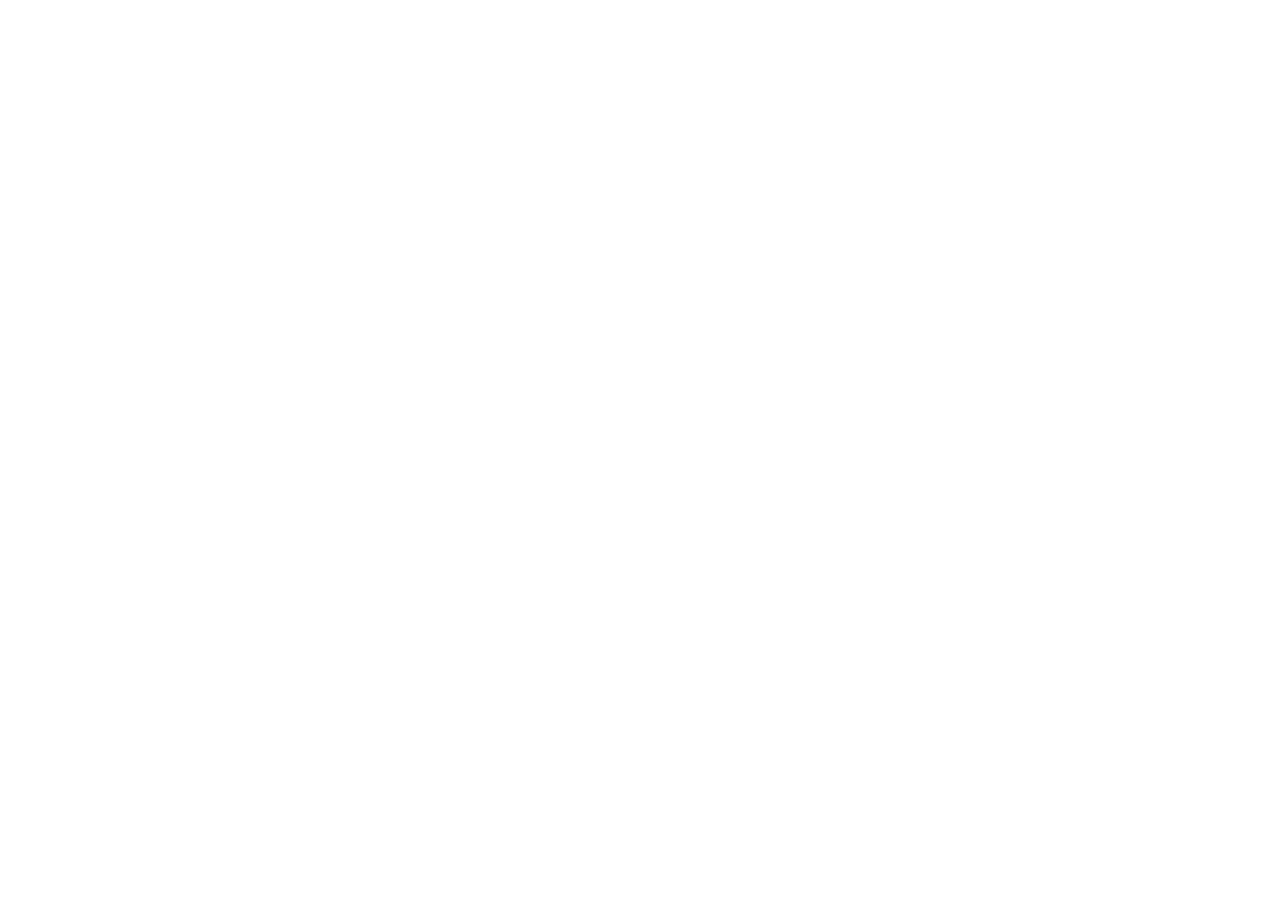
==== index.html @ eeec1692 "Initialized weather widget" ====
<!DOCTYPE html>
<html>
<head>
	<title></title>

	<link rel="stylesheet" href="https://maxcdn.bootstrapcdn.com/bootstrap/3.3.7/css/bootstrap.min.css">
	<link rel="stylesheet" type="text/css" href="styles.css">

	<script src="https://ajax.googleapis.com/ajax/libs/jquery/3.1.1/jquery.min.js"></script>
	<script type="text/javascript" src="scripts.js"></script>


</head>
<body>

</body>
</html>
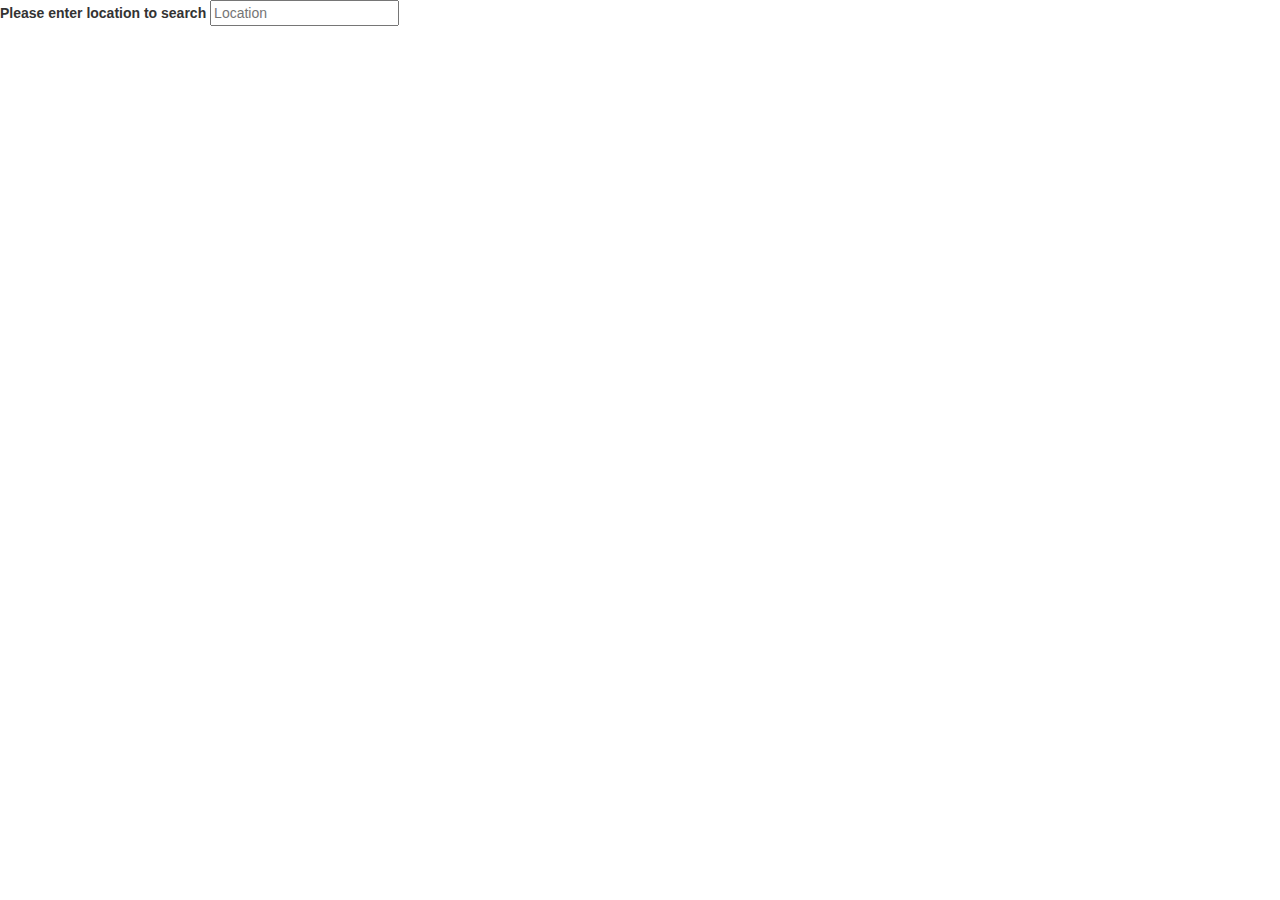
==== commit 4bed7645: "Began new weather widget; added alternative icons, de-implemented canvas animation; halted at 2nd AJ" ====
--- a/index.html
+++ b/index.html
@@ -2,16 +2,37 @@
 <html>
 <head>
 	<title></title>
+<!-- bootstrap -->
+	<link rel="stylesheet" href="https://maxcdn.bootstrapcdn.com/bootstrap/3.3.7/css/bootstrap.min.css">
 
-	<link rel="stylesheet" href="https://maxcdn.bootstrapcdn.com/bootstrap/3.3.7/css/bootstrap.min.css">
-	<link rel="stylesheet" type="text/css" href="styles.css">
+<!-- custom css -->
+	<!-- <link rel="stylesheet" type="text/css" href="CSS/styles.css"> -->
 
+<!-- jquery -->
 	<script src="https://ajax.googleapis.com/ajax/libs/jquery/3.1.1/jquery.min.js"></script>
-	<script type="text/javascript" src="scripts.js"></script>
+
+<!-- Include our config file with API key (gitignored) -->
+	<script type="text/javascript" src="JS/config.js"></script>
+
+<!-- custom js -->
+	<script type="text/javascript" src="JS/scripts.js"></script>
 
 
 </head>
-<body>
+<body> <!--add bootstrap! -->
+
+	<form id="weather-form">
+		<label>Please enter location to search</label>
+		<input type="text" id="location" placeholder="Location">
+	</form>
+
+	<div id="current-temp">
+		<!-- Empty -->
+	</div>
+
+	<canvas id="weather-canvas">
+		<!-- Put the temperature in here! -->
+	</canvas>
 
 </body>
 </html>